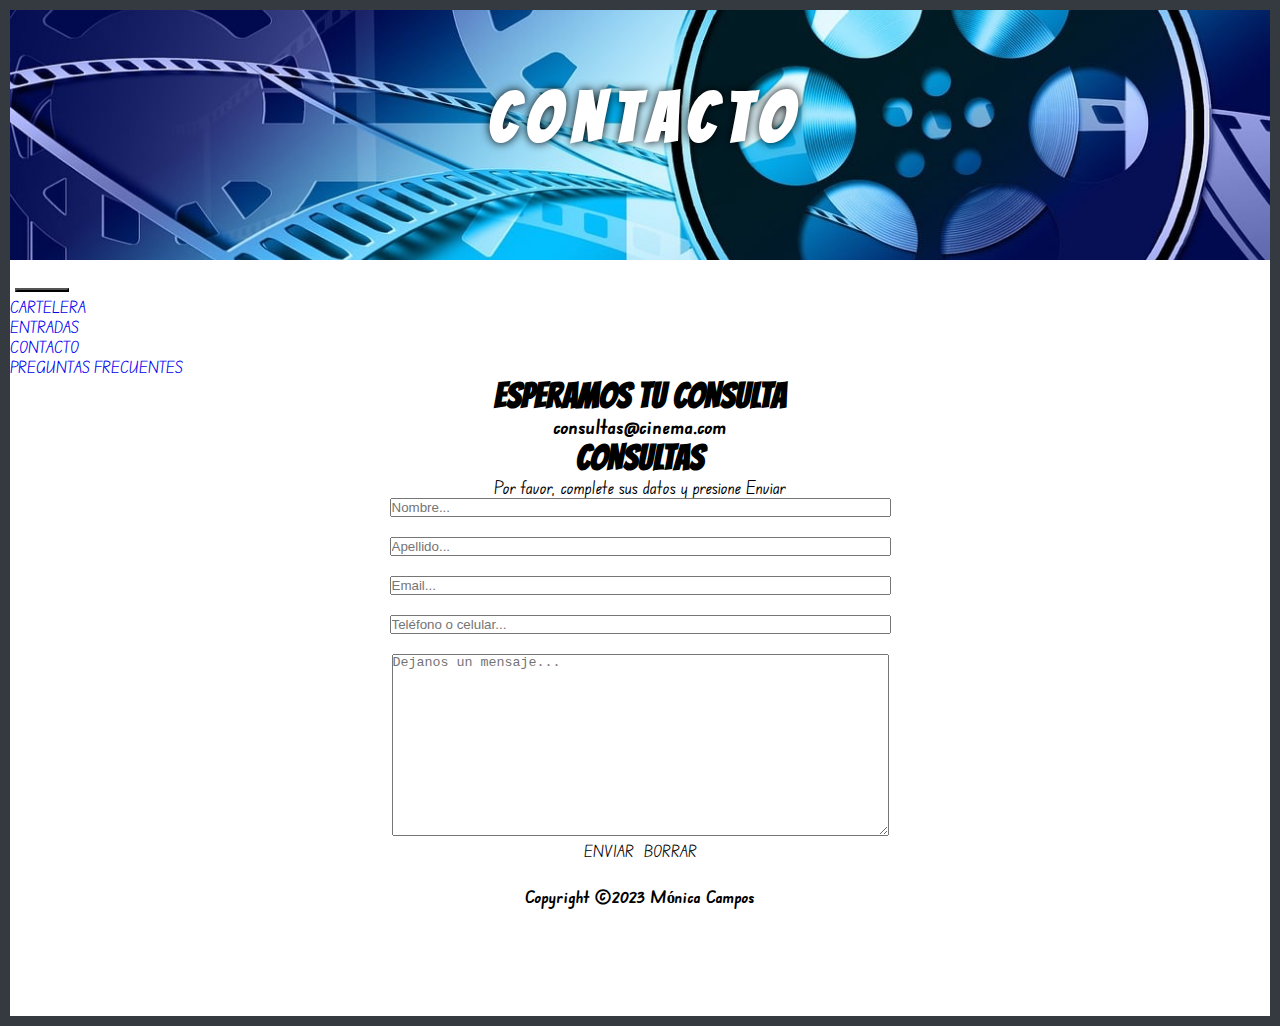
==== pages/contacto.html @ 59b923ac "Inicio tercera preentrega" ====
<!DOCTYPE html>
<html lang="es">

<head>
    <meta charset="UTF-8" />
    <meta http-equiv="X-UA-Compatible" content="IE=edge" />
    <meta name="viewport" content="width=device-width, initial-scale=1.0" />
    <link rel="shortcut icon" href="../asset/img/favicon.png" type="image/x-icon" />
    <link rel="stylesheet" href="https://cdnjs.cloudflare.com/ajax/libs/font-awesome/6.3.0/css/all.min.css"
        integrity="sha512-SzlrxWUlpfuzQ+pcUCosxcglQRNAq/DZjVsC0lE40xsADsfeQoEypE+enwcOiGjk/bSuGGKHEyjSoQ1zVisanQ=="
        crossorigin="anonymous" referrerpolicy="no-referrer" />
    <link rel="stylesheet" href="https://cdn.jsdelivr.net/npm/bootstrap@4.6.2/dist/css/bootstrap.min.css"
        integrity="sha384-xOolHFLEh07PJGoPkLv1IbcEPTNtaed2xpHsD9ESMhqIYd0nLMwNLD69Npy4HI+N" crossorigin="anonymous" />
    <link rel="stylesheet" href="../css/style.css" />
    <title>CINEMA</title>
</head>

<body>
    <header>
        <div class="jumbotrom portada" id="goTop">
            <h1>CONTACTO</h1>
        </div>
    </header>
    <main>
        <nav class="navbar navbar-expand-md bg-dark navbar-dark">
            <a class="navbar-brand" href="../pages/login.html" data-toggle="popover" data-trigger="focus" title="Login"
                data-content="Ingresa con tu usuario para adquirir la entrada"><i class="fa-solid fa-user"></i></a>
            <button class="navbar-toggler" type="button" data-toggle="collapse" data-target="#collapsibleNavbar">
                <span class="navbar-toggler-icon"></span>
            </button>
            <div class="collapse navbar-collapse" id="collapsibleNavbar">
                <ul class="navbar-nav">
                    <li class="nav-item">
                        <a class="nav-link" href="../index.html">Cartelera</a>
                    </li>
                    <li class="nav-item">
                        <a class="nav-link" href="../pages/entradas.html">Entradas</a>
                    </li>
                    <li class="nav-item">
                        <a class="nav-link disabled" href="../pages/contacto.html">Contacto</a>
                    </li>
                    <li class="nav-item">
                        <a class="nav-link" href="../pages/preguntas.html">Preguntas frecuentes</a>
                    </li>
                </ul>
            </div>
        </nav>
        <div class="container justify-content-center">
            <div class="row">
                <div class="col-12">
                    <div class="card">
                        <h2>ESPERAMOS TU CONSULTA</h2>
                        <i class="fa-sharp fa-regular fa-envelope"></i>
                        <h4><strong>consultas@cinema.com</strong></h4>
                        <div class="card-header">
                            <h2>CONSULTAS</h2>
                        </div>
                        <div class="card-body">
                            <form>
                                <p>Por favor, complete sus datos y presione Enviar</p>
                                <input name="nombre" size="60" type="text" PlaceHolder="Nombre..." /><br>
                                <input name="apellido" size="60" type="text" PlaceHolder="Apellido..." /><br>
                                <input name="email" size="60" type="text" PlaceHolder="Email..." /><br>
                                <input name="celular" size="60" type="text" PlaceHolder="Teléfono o celular..." /><br>
                                <textarea name="mensaje" rows="12" cols="60" PlaceHolder="Dejanos un mensaje..."></textarea>
                            </form>
                        </div>
                        <div class="card-footer">
                            <a class="btn btn-dark">ENVIAR</a>
                            <a class="btn btn-dark">BORRAR</a>
                        </div>
                    </div>
                </div>
            </div>
        </div>
    </main>

    <!--inicio footer-->
    <footer class="container-fluid bg-dark text-light">
        <div class="row">
            <div class="col-12">
                <a href="https://www.facebook.com/" target="_blank">
                    <i class="fa-brands fa-facebook"></i>
                </a>
                <a href="https://www.instagram.com/" target="_blank">
                    <i class="fa-brands fa-instagram"></i>
                </a>
                <a href="https://www.tiktok.com/es/" target="_blank">
                    <i class="fa-brands fa-tiktok"></i>
                </a>
                <a href="https://twitter.com/?lang=es" target="_blank">
                    <i class="fa-brands fa-twitter"></i>
                </a>
            </div>
        </div>
        <div class="col-12">
            <h5>Copyright ©2023 Mónica Campos</h5>
        </div>
        </div>
        </div>
        <div class="container justify-content-center">
            <div class="row">
                <div class="col-12">
                    <a href="#goTop" class="imgGoTop">
                        <i class="fa-solid fa-chevron-up"></i>
                    </a>
                </div>
            </div>
        </div>
    </footer>
    <!--fin footer-->
    <script src="https://cdn.jsdelivr.net/npm/jquery@3.5.1/dist/jquery.slim.min.js"
        integrity="sha384-DfXdz2htPH0lsSSs5nCTpuj/zy4C+OGpamoFVy38MVBnE+IbbVYUew+OrCXaRkfj" crossorigin="anonymous">
    </script>
    <script src="https://cdn.jsdelivr.net/npm/popper.js@1.16.1/dist/umd/popper.min.js"
        integrity="sha384-9/reFTGAW83EW2RDu2S0VKaIzap3H66lZH81PoYlFhbGU+6BZp6G7niu735Sk7lN" crossorigin="anonymous">
    </script>
    <script src="https://cdn.jsdelivr.net/npm/bootstrap@4.6.2/dist/js/bootstrap.min.js"
        integrity="sha384-+sLIOodYLS7CIrQpBjl+C7nPvqq+FbNUBDunl/OZv93DB7Ln/533i8e/mZXLi/P+" crossorigin="anonymous">
    </script>
    <script src="./js/peliculas.js"></script>
</body>

</html>
---- css/style.css ----
* {
    margin: 0;
    padding: 0;
    box-sizing: border-box;
}

@font-face {
    font-family: "Bangers";
    src: url("../asset/fonts/Bangers-Regular.ttf");
}
@font-face {
    font-family: "Edu";
    src: url("../asset/fonts/EduNSWACTFoundation-VariableFont_wght.ttf");
}


/* Estilos generales */
body {
    font-family: "Edu";
    margin: 0;
    padding: 0;
}
html {
    border: 10px solid #343a40;
    scroll-behavior: smooth;
}

h1 {
    font-family: "Bangers";
    font-size: 70px;
    text-transform: uppercase;
    letter-spacing: 10px;
    text-align: center;
    padding-top: 60px;
}
h2 {
    font-family: "Bangers";
    font-size: 35px;
    text-transform: uppercase;
    text-align: center;
}
h3 {
    font-family: "Bangers";
    font-size: 20px;
    text-align: center;
    text-transform: uppercase;
}
h4 {
    font-family: "Edu";
    font-size: 20px;
    text-align: center;
}
p {
    font-family: "Edu";
    font-size: 18px;
}

img {
    align-self: center;
}

header {
    display: flex;
    justify-content: center;
    align-items: center;
    color: white;
}

button {
    font-family: "Edu";
    text-transform: uppercase;
    font-size: 12px;
    background-color: black;
    color: white;
    padding: 0 25px;
    margin: 5px;
}

button:hover {
    transform: scale(1.05);
    transition: all 0.9s;
    background-color: grey;
}

a {
    text-decoration: none;
}

a .btn {
    display: flex;
    justify-content: center;
}

nav a {
    text-transform: uppercase;
}

nav a:hover {
    transform: scale(1.02);
    transition: all 0.5s;
}

nav a img:hover {
    transform: scale(1.1);
    transition: all 0.5s;
}

.navbar-brand:hover {
    color: white;
    transform: scale(1.05);
    transition: all 0.5s;
}

footer {
    color: #000;
    text-align: center;
    font-size: 20px;
    height: 150px;
    padding-top: 20px;
}

footer i {
    font-size: 30px;
    color: grey;
    letter-spacing: 30px;
}

footer i:hover {
    color: white;
    transform: scale(1.05);
    transition: all 0.9s;
}

i {
    font-size: 30px;
    color: grey;
    letter-spacing: 30px;
}

i:hover {
    color: black;
    transform: scale(1.05);
    transition: all 0.9s;
}

.imgGoTop {
    font-size: 40px;
    color: black;
    position: fixed;
    bottom: 10px;
    width: 30px;
    height: 30px;
}

.portada {
    background-color: grey;
    background-image: url("../asset/img/banner.jpg");
    background-repeat: no-repeat;
    background-size: cover;
    background-position: center;
    width: 100%;
    height: 250px;
    padding: 10px 0 5px 10px;
    color: white;
    text-shadow: 0 0 10px black;
}

.sinopsis {
    background-color: grey;
    background-image: url("../asset/img/banner.jpg");
    background-repeat: no-repeat;
    background-size: cover;
    background-position: center;
    width: 100%;
    height: 250px;
    padding: 10px 0 5px 10px;
    color: white;
    text-shadow: 0 0 10px black;
    margin-top: 10px;

}

iframe {
    align-self: center;
    width: 100%;
    height: 550px;
    margin: 10px;
}

.container-fluid .row .col-12 {
    padding: 0px;
}

.card img {
    width: 240px;
    height: 320px;
}

.card p {
    align-self: center;
}

.card i {
    align-self: center;
}

.card-footer {
    display: flex;
    flex-direction: row;
    justify-content: center;
}
.card-footer a {
    margin: 5px;
}
.card-body {
    display: flex;
    flex-direction: column;
    justify-content: center;
}
.card-body a {
    margin: 5px;
}

.card-body ul li {
    text-decoration: none;
    text-align: center;
}

.media img {
    width: 90px;
    height: 150px;
}
.media .media-body h4 {
    text-align: left;
}
.media .media-body h2 {
    text-align: left;
}
.media .media-body h3 {
    text-align: left;
}

.ticket {
    display: flex;
    flex-direction: column;
    align-items: center;
    padding: 5px 0;
}

form {
    display: flex;
    flex-direction: column;
    align-items: center;
}

@media only screen and (max-width: 768px) {
    .ticket img {
        width: 300px;
        height: 110px;
    }
}
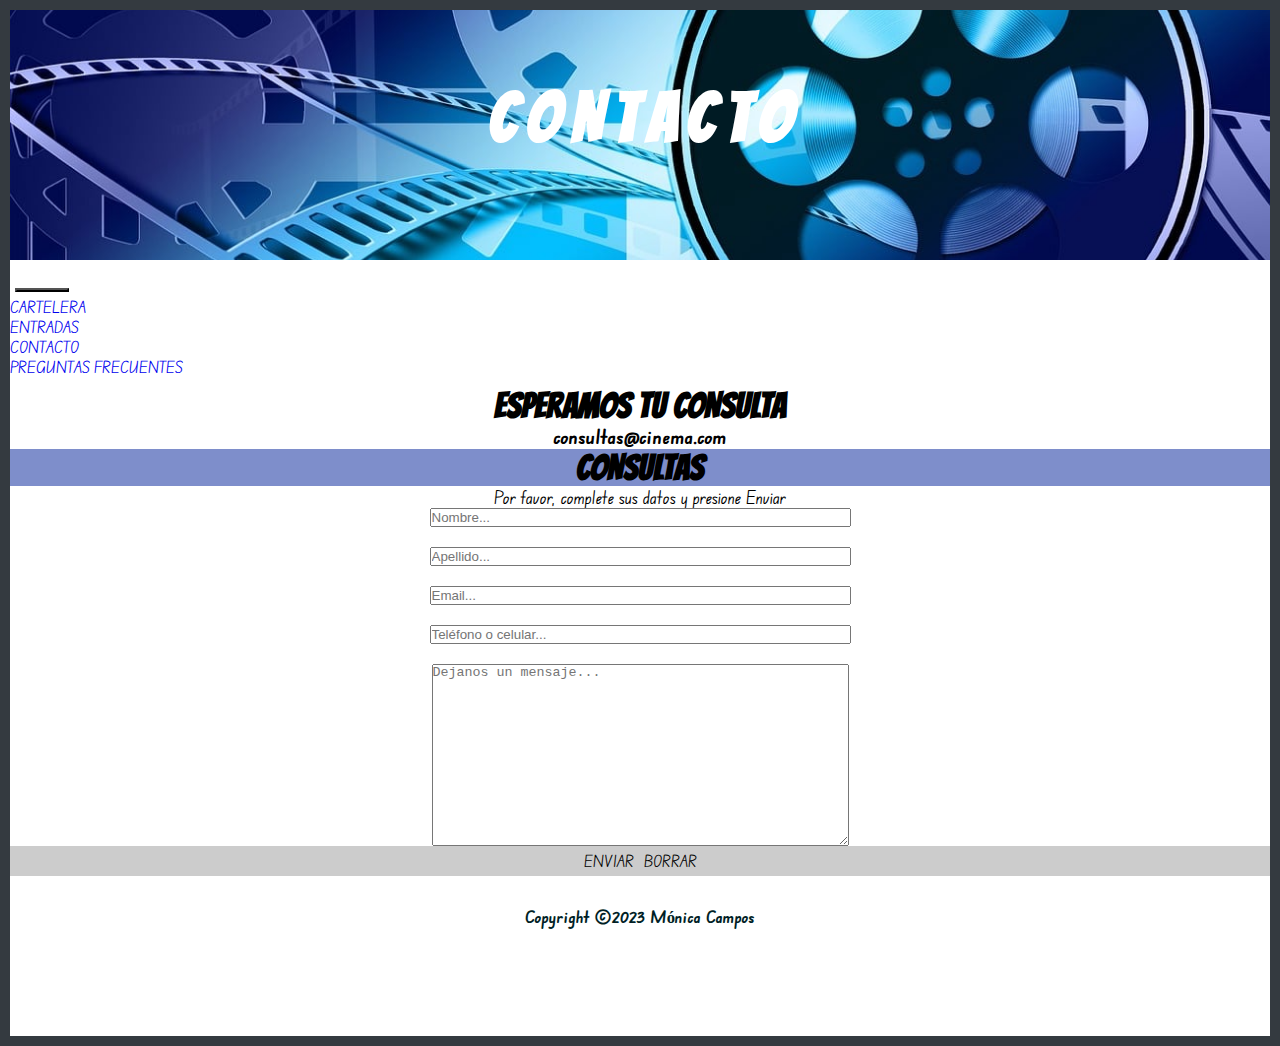
==== commit 3590a606: "Tercera versión" ====
--- a/pages/contacto.html
+++ b/pages/contacto.html
@@ -48,28 +48,36 @@
         <div class="container justify-content-center">
             <div class="row">
                 <div class="col-12">
-                    <div class="card">
-                        <h2>ESPERAMOS TU CONSULTA</h2>
-                        <i class="fa-sharp fa-regular fa-envelope"></i>
-                        <h4><strong>consultas@cinema.com</strong></h4>
-                        <div class="card-header">
-                            <h2>CONSULTAS</h2>
+                    
+                        <div class="card">
+                            <h2>ESPERAMOS TU CONSULTA</h2>
+                            <i class="fa-sharp fa-regular fa-envelope"></i>
+                            <h4><strong>consultas@cinema.com</strong></h4>
+                            <div class="card-header">
+                                <h2>CONSULTAS</h2>
+                            </div>
+
+                            <div class="card-body">
+                                <form id="formContacto">
+                                <p>Por favor, complete sus datos y presione Enviar</p>
+                                <input name="nombre" id="nombre" size="50" type="text" required
+                                    placeholder="Nombre..." /><br>
+                                <input name="apellido" id="apellido" size="50" type="text" required
+                                    placeholder="Apellido..." /><br>
+                                <input name="email" id="email" size="50" type="text" required
+                                    placeholder="Email..." /><br>
+                                <input name="celular" id="celular" size="50" type="text"
+                                    placeholder="Teléfono o celular..." /><br>
+                                <textarea name="mensaje" id="mensaje" rows="12" cols="50" required
+                                    placeholder="Dejanos un mensaje..."></textarea>
+                                </form>
+                            </div>
+                            <div class="card-footer">
+                                <a id="btnSubmit" type="submit" class="btn btn-dark">ENVIAR</a>
+                                <a id="btnReset" type="reset" class="btn btn-dark">BORRAR</a>
+                            </div>
                         </div>
-                        <div class="card-body">
-                            <form>
-                                <p>Por favor, complete sus datos y presione Enviar</p>
-                                <input name="nombre" size="60" type="text" PlaceHolder="Nombre..." /><br>
-                                <input name="apellido" size="60" type="text" PlaceHolder="Apellido..." /><br>
-                                <input name="email" size="60" type="text" PlaceHolder="Email..." /><br>
-                                <input name="celular" size="60" type="text" PlaceHolder="Teléfono o celular..." /><br>
-                                <textarea name="mensaje" rows="12" cols="60" PlaceHolder="Dejanos un mensaje..."></textarea>
-                            </form>
-                        </div>
-                        <div class="card-footer">
-                            <a class="btn btn-dark">ENVIAR</a>
-                            <a class="btn btn-dark">BORRAR</a>
-                        </div>
-                    </div>
+                    
                 </div>
             </div>
         </div>
@@ -118,7 +126,7 @@
     <script src="https://cdn.jsdelivr.net/npm/bootstrap@4.6.2/dist/js/bootstrap.min.js"
         integrity="sha384-+sLIOodYLS7CIrQpBjl+C7nPvqq+FbNUBDunl/OZv93DB7Ln/533i8e/mZXLi/P+" crossorigin="anonymous">
     </script>
-    <script src="./js/peliculas.js"></script>
+    <script src="../js/contacto.js"></script>
 </body>
 
 </html>--- a/css/style.css
+++ b/css/style.css
@@ -13,6 +13,16 @@
     src: url("../asset/fonts/EduNSWACTFoundation-VariableFont_wght.ttf");
 }
 
+:root {
+    --blanco: #ffffff;
+    --negro: #011F26;
+    --grisOscuro: #343a40;
+    --gris: #7C7C7C;
+    --grisClaro: #ccc;
+    --celeste: #7E8ECB;
+    --azul: #031059;
+    --azulClaro: #044D8C;
+}
 
 /* Estilos generales */
 body {
@@ -20,8 +30,9 @@
     margin: 0;
     padding: 0;
 }
+
 html {
-    border: 10px solid #343a40;
+    border: 10px solid var(--grisOscuro);
     scroll-behavior: smooth;
 }
 
@@ -33,23 +44,27 @@
     text-align: center;
     padding-top: 60px;
 }
+
 h2 {
     font-family: "Bangers";
     font-size: 35px;
     text-transform: uppercase;
     text-align: center;
 }
+
 h3 {
     font-family: "Bangers";
     font-size: 20px;
     text-align: center;
     text-transform: uppercase;
 }
+
 h4 {
     font-family: "Edu";
     font-size: 20px;
     text-align: center;
 }
+
 p {
     font-family: "Edu";
     font-size: 18px;
@@ -63,15 +78,15 @@
     display: flex;
     justify-content: center;
     align-items: center;
-    color: white;
+    color: var(--blanco);
 }
 
 button {
     font-family: "Edu";
     text-transform: uppercase;
     font-size: 12px;
-    background-color: black;
-    color: white;
+    background-color: var(--negro);
+    color: var(--blanco);
     padding: 0 25px;
     margin: 5px;
 }
@@ -79,7 +94,7 @@
 button:hover {
     transform: scale(1.05);
     transition: all 0.9s;
-    background-color: grey;
+    background-color: var(--gris);
 }
 
 a {
@@ -106,13 +121,13 @@
 }
 
 .navbar-brand:hover {
-    color: white;
+    color: var(--blanco);
     transform: scale(1.05);
     transition: all 0.5s;
 }
 
 footer {
-    color: #000;
+    color: var(--negro);
     text-align: center;
     font-size: 20px;
     height: 150px;
@@ -121,31 +136,31 @@
 
 footer i {
     font-size: 30px;
-    color: grey;
+    color: var(--gris);
     letter-spacing: 30px;
 }
 
 footer i:hover {
-    color: white;
+    color: var(--blanco);
     transform: scale(1.05);
     transition: all 0.9s;
 }
 
 i {
     font-size: 30px;
-    color: grey;
+    color: var(--gris);
     letter-spacing: 30px;
 }
 
 i:hover {
-    color: black;
+    color: var(--negro);
     transform: scale(1.05);
     transition: all 0.9s;
 }
 
 .imgGoTop {
     font-size: 40px;
-    color: black;
+    color: var(--negro);
     position: fixed;
     bottom: 10px;
     width: 30px;
@@ -153,7 +168,7 @@
 }
 
 .portada {
-    background-color: grey;
+    background-color: var(--gris);
     background-image: url("../asset/img/banner.jpg");
     background-repeat: no-repeat;
     background-size: cover;
@@ -161,12 +176,12 @@
     width: 100%;
     height: 250px;
     padding: 10px 0 5px 10px;
-    color: white;
-    text-shadow: 0 0 10px black;
+    color: var(--blanco);
+    text-shadow: 0 0 10px --negro;
 }
 
 .sinopsis {
-    background-color: grey;
+    background-color: var(--gris);
     background-image: url("../asset/img/banner.jpg");
     background-repeat: no-repeat;
     background-size: cover;
@@ -174,10 +189,9 @@
     width: 100%;
     height: 250px;
     padding: 10px 0 5px 10px;
-    color: white;
-    text-shadow: 0 0 10px black;
+    color: var(--blanco);
+    text-shadow: 0 0 10px --negro;
     margin-top: 10px;
-
 }
 
 iframe {
@@ -191,23 +205,27 @@
     padding: 0px;
 }
 
+.card {
+    margin: 10px 0;
+}
 .card img {
     width: 240px;
     height: 320px;
 }
-
 .card p {
     align-self: center;
 }
-
 .card i {
     align-self: center;
 }
-
+.card-header {
+    background-color: var(--celeste);
+}
 .card-footer {
     display: flex;
     flex-direction: row;
     justify-content: center;
+    background-color: var(--grisClaro);
 }
 .card-footer a {
     margin: 5px;
@@ -220,7 +238,6 @@
 .card-body a {
     margin: 5px;
 }
-
 .card-body ul li {
     text-decoration: none;
     text-align: center;
@@ -230,12 +247,15 @@
     width: 90px;
     height: 150px;
 }
+
 .media .media-body h4 {
     text-align: left;
 }
+
 .media .media-body h2 {
     text-align: left;
 }
+
 .media .media-body h3 {
     text-align: left;
 }
@@ -258,4 +278,48 @@
         width: 300px;
         height: 110px;
     }
+}
+@media only screen and (max-width: 768px) {
+    h1 {
+        font-size: 55px;
+    }
+}
+
+
+/* Estilos para acordeón */
+.acordeon {
+    /* background-color: #8B96D9; */
+    background-color: var(--celeste);
+    color: var(--negro);
+    cursor: pointer;
+    padding: 15px;
+    width: 100%;
+    border: none;
+    text-align: left;
+    outline: none;
+    font-size: 15px;
+    font-weight: bold;
+    transition: 0.4s;
+}
+
+.active,
+.acordeon:hover {
+    background-color: var(--grisClaro);
+}
+
+.acordeon i {
+    font-size: 15px;
+    color: var(--negro);
+}
+.acordeon i:hover {
+    color: var(--gris);
+    transform: scale(1.05);
+    transition: all 0.9s;
+}
+
+.panel {
+    padding: 0 15px;
+    background-color: var(--blanco);
+    display: none;
+    overflow: hidden;
 }